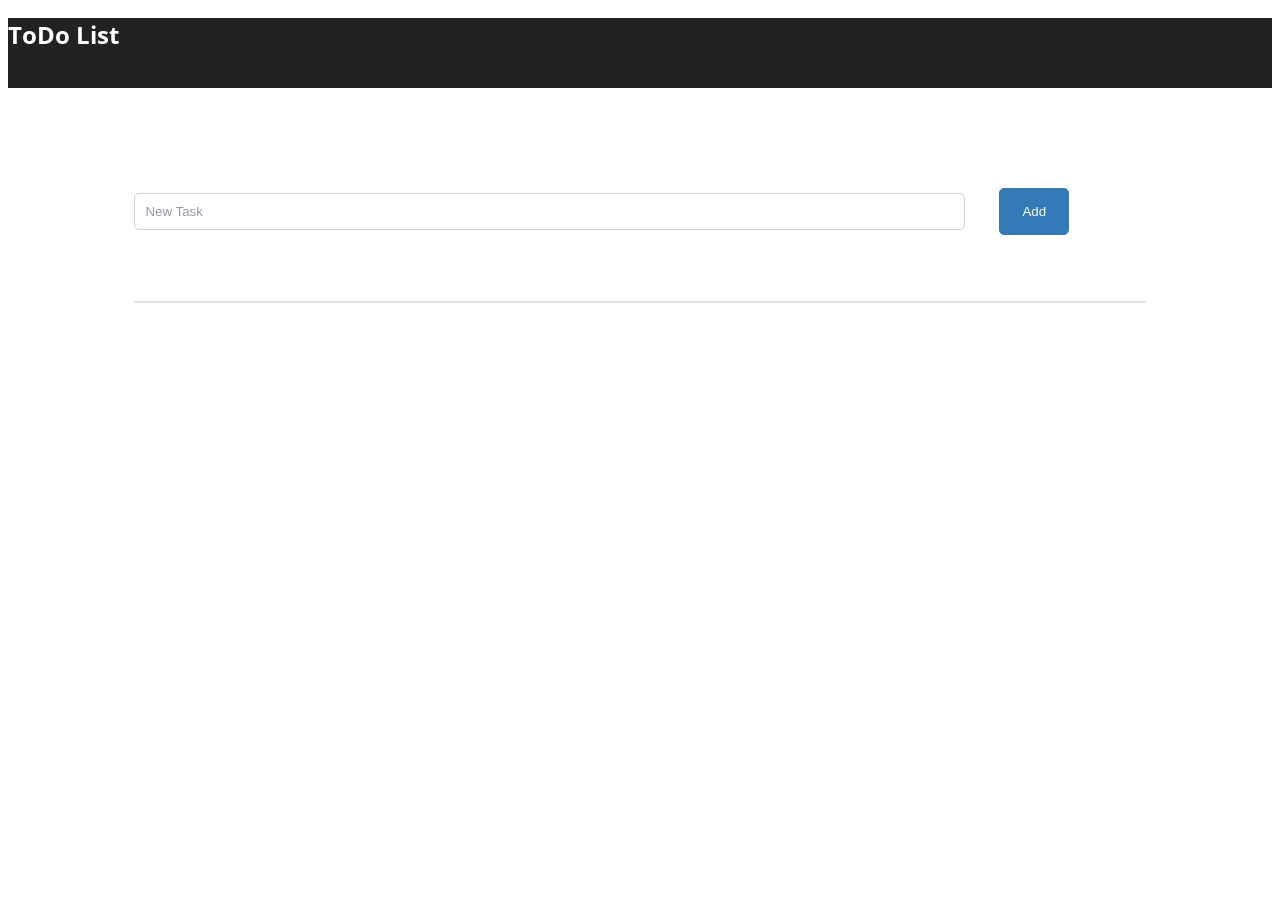
==== lab3/task2/index.html @ 015047df "Add files via upload" ====
<!DOCTYPE html>
<html lang="en">
<head>
	<meta charset="UTF-8">
	<title>toDO list</title>
	<link rel="stylesheet" href="main.css">
	<link href="https://fonts.googleapis.com/css?family=Open+Sans" rel="stylesheet">
	<link rel="stylesheet" href="css/bootstrap.min.css">
	<link rel="stylesheet" href="https://use.fontawesome.com/releases/v5.7.1/css/all.css" integrity="sha384-fnmOCqbTlWIlj8LyTjo7mOUStjsKC4pOpQbqyi7RrhN7udi9RwhKkMHpvLbHG9Sr" crossorigin="anonymous">
</head>
<body>
	<header>
		<div class="container">
			<div class="row">
				<div class="col-md-12">
					<div class="header_block">
						<h1 class="logo">
							ToDo List
						</h1>
					</div>
				</div>
			</div>
		</div>
	</header>

	<section>
		<div class="container">
			<div class="row">
				<div class="col-md-12">
					<div class="main_block">
						<div class="form_block">
							<form action="#">
								<input type="text" placeholder="New Task" class="form_input" id="form_input">
								<button type="submit" class="form_btn" onclick="create_div();">Add</button>
							</form>	
							<p class="counter" id="counter">1</p>			
						</div>
					</div>

					<div class="content_block main_block" id="content_block">
						<div class="line"></div>
						<div class="note_block" id="note_block"><div class="left_side"><input type="checkbox" class="checkbox" id="ch" onclick="done_note();"><p class="note_title" id="par">aiunrayess</p>
							</div><div class="right_side d-flex"><p class="date_title">date</p>
								<a href="#" onclick="delete_div();">
									<i class="fas fa-trash-alt"></i>
								</a>							
							</div>
						</div>
					</div>
				</div>
			</div>
		</div>
	</section>
	<script src="script.js"></script>
</body>
---- lab3/task2/main.css ----
body{
	font-family: 'Open Sans', sans-serif;
}

ul, li {
	display: block;
	margin: 0;
	padding: 0;
}


header {
	background-color: #222222;
	height: 70px;
	width: 100%;
}

.logo {
	color: #ffffff;
	font-size: 24px;
	margin-top: 18px;
}


.main_block {
	width: 80%;
	margin: 0 auto;
	padding-top: 60px;
}

.toDo {
	font-size: 26px;
}

.form_block {
	margin-top: 40px;
}

.form_input {
	width: 80%;
	padding: 10px;
	border-radius: 5px;
	border: 1px solid #d1d1d1;
}

input[type="text"]::-webkit-input-placeholder {
    color: #9999a6;
} 

input[type="text"]::-moz-placeholder {
    color: #9999a6;
}

.form_btn {
	height: 47px;
	margin-bottom: 6px;
	margin-left: 30px;
	width: 70px;
	background-color: #337ab7;
	border: 1px solid #337ab7;
	border-radius: 5px;
	color: white;
}

.note_block {
	height: 70px;
	width: 100%;
	border: 1px solid #e1e1e1;
	border-top: none;
	display: none;
}

.line {
	width: 100%;
	height: 2px;
	background-color: #e1e1e1; 
}

.counter {
	display: none;
}

.right_side {
	width: 55%;
	display: flex;
	align-items: center;
	justify-content: flex-end;
	gap: 20px;
}

.right_side a {
	color: red;
	font-size: 18px;
	margin: 0;
	padding: 0;
	display: flex;
	align-items: center;
}

.right_side a i {
	margin: 0;
}

.note_title {
	margin-left: 30px;
	margin-top: 20px;
	margin-right: 200px;
	width: 300px;
}

.left_side {
	width: 50%;
	float: left;
}

.right_side {
	width: 50%;
}

.checkbox {
	float: left;
	margin: 25px 30px 0px 30px;
	height: 17px;
	width: 17px;
}

.date_title {
	margin: 0;
	color: #999999;
	font-size: 14px;
	white-space: nowrap;
}
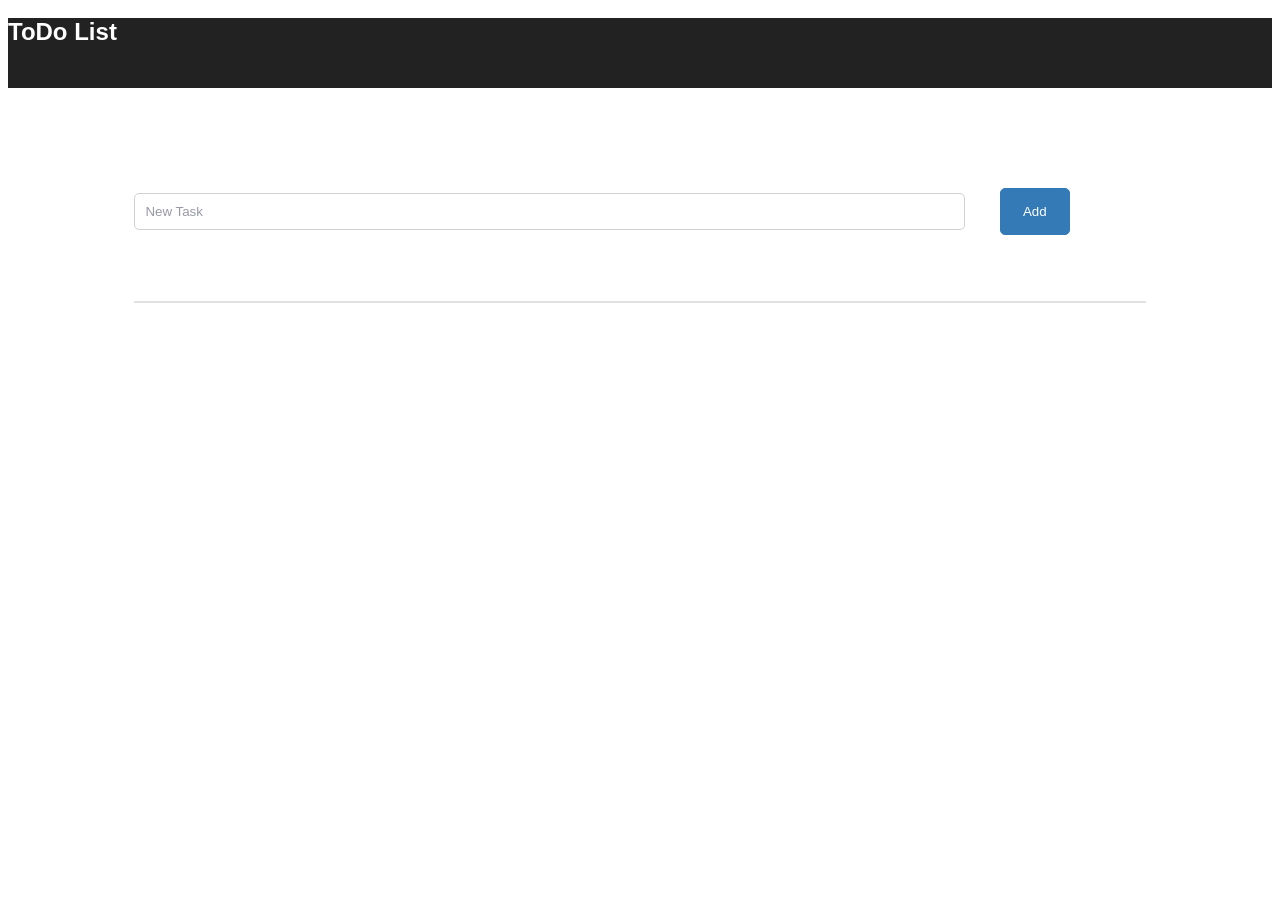
==== commit 74b481dd: "Add files via upload" ====
--- a/lab3/task2/index.html
+++ b/lab3/task2/index.html
@@ -3,10 +3,7 @@
 <head>
 	<meta charset="UTF-8">
 	<title>toDO list</title>
-	<link rel="stylesheet" href="main.css">
-	<link href="https://fonts.googleapis.com/css?family=Open+Sans" rel="stylesheet">
-	<link rel="stylesheet" href="css/bootstrap.min.css">
-	<link rel="stylesheet" href="https://use.fontawesome.com/releases/v5.7.1/css/all.css" integrity="sha384-fnmOCqbTlWIlj8LyTjo7mOUStjsKC4pOpQbqyi7RrhN7udi9RwhKkMHpvLbHG9Sr" crossorigin="anonymous">
+	<link rel="stylesheet" href="main.css">	
 </head>
 <body>
 	<header>
